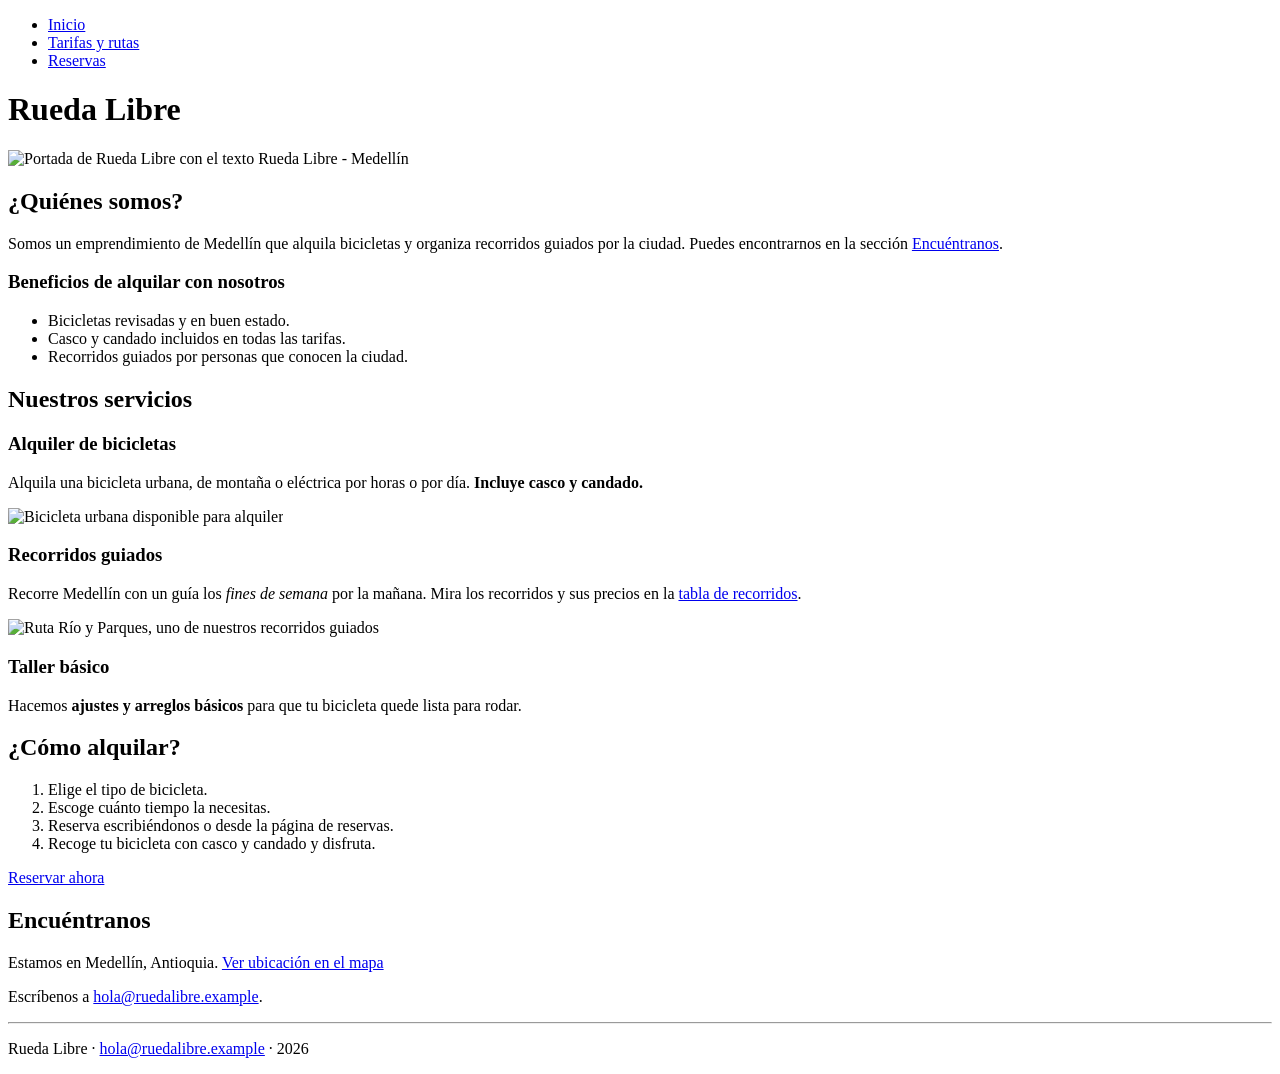
==== index.html @ d9e28b89 "Rueda Libre v0.1: index.html y bitácora" ====
<!DOCTYPE html>
<html lang="es">
  <head>
    <meta charset="UTF-8">
    <meta name="viewport" content="width=device-width, initial-scale=1.0">
    <meta name="description" content="Rueda Libre alquila bicicletas y organiza recorridos guiados por Medellín.">
    <title>Rueda Libre | Alquiler de bicicletas en Medellín</title>
  </head>
  <body>
    <ul>
      <li><a href="index.html">Inicio</a></li>
      <li><a href="paginas/tarifas.html">Tarifas y rutas</a></li>
      <li><a href="paginas/reservas.html">Reservas</a></li>
    </ul>

    <h1>Rueda Libre</h1>
    <img src="img/portada.svg" alt="Portada de Rueda Libre con el texto Rueda Libre - Medellín" width="600">

    <h2>¿Quiénes somos?</h2>
    <p>Somos un emprendimiento de Medellín que alquila bicicletas y organiza recorridos guiados por la ciudad. Puedes encontrarnos en la sección <a href="#encuentranos">Encuéntranos</a>.</p>

    <h3>Beneficios de alquilar con nosotros</h3>
    <ul>
      <li>Bicicletas revisadas y en buen estado.</li>
      <li>Casco y candado incluidos en todas las tarifas.</li>
      <li>Recorridos guiados por personas que conocen la ciudad.</li>
    </ul>

    <h2>Nuestros servicios</h2>

    <h3>Alquiler de bicicletas</h3>
    <p>Alquila una bicicleta urbana, de montaña o eléctrica por horas o por día. <strong>Incluye casco y candado.</strong></p>
    <img src="img/bicicleta.svg" alt="Bicicleta urbana disponible para alquiler" width="400">

    <h3>Recorridos guiados</h3>
    <p>Recorre Medellín con un guía los <em>fines de semana</em> por la mañana. Mira los recorridos y sus precios en la <a href="paginas/tarifas.html#recorridos">tabla de recorridos</a>.</p>
    <img src="img/ruta.svg" alt="Ruta Río y Parques, uno de nuestros recorridos guiados" width="400">

    <h3>Taller básico</h3>
    <p>Hacemos <strong>ajustes y arreglos básicos</strong> para que tu bicicleta quede lista para rodar.</p>

    <h2>¿Cómo alquilar?</h2>
    <ol>
      <li>Elige el tipo de bicicleta.</li>
      <li>Escoge cuánto tiempo la necesitas.</li>
      <li>Reserva escribiéndonos o desde la página de reservas.</li>
      <li>Recoge tu bicicleta con casco y candado y disfruta.</li>
    </ol>
    <p><a href="paginas/reservas.html">Reservar ahora</a></p>

    <h2 id="encuentranos">Encuéntranos</h2>
    <p>Estamos en Medellín, Antioquia. <a href="https://www.google.com/maps/place/Medell%C3%ADn,+Antioquia" target="_blank">Ver ubicación en el mapa</a></p>
    <p>Escríbenos a <a href="mailto:hola@ruedalibre.example">hola@ruedalibre.example</a>.</p>

    <hr>
    <p>Rueda Libre · <a href="mailto:hola@ruedalibre.example">hola@ruedalibre.example</a> · 2026</p>
  </body>
</html>
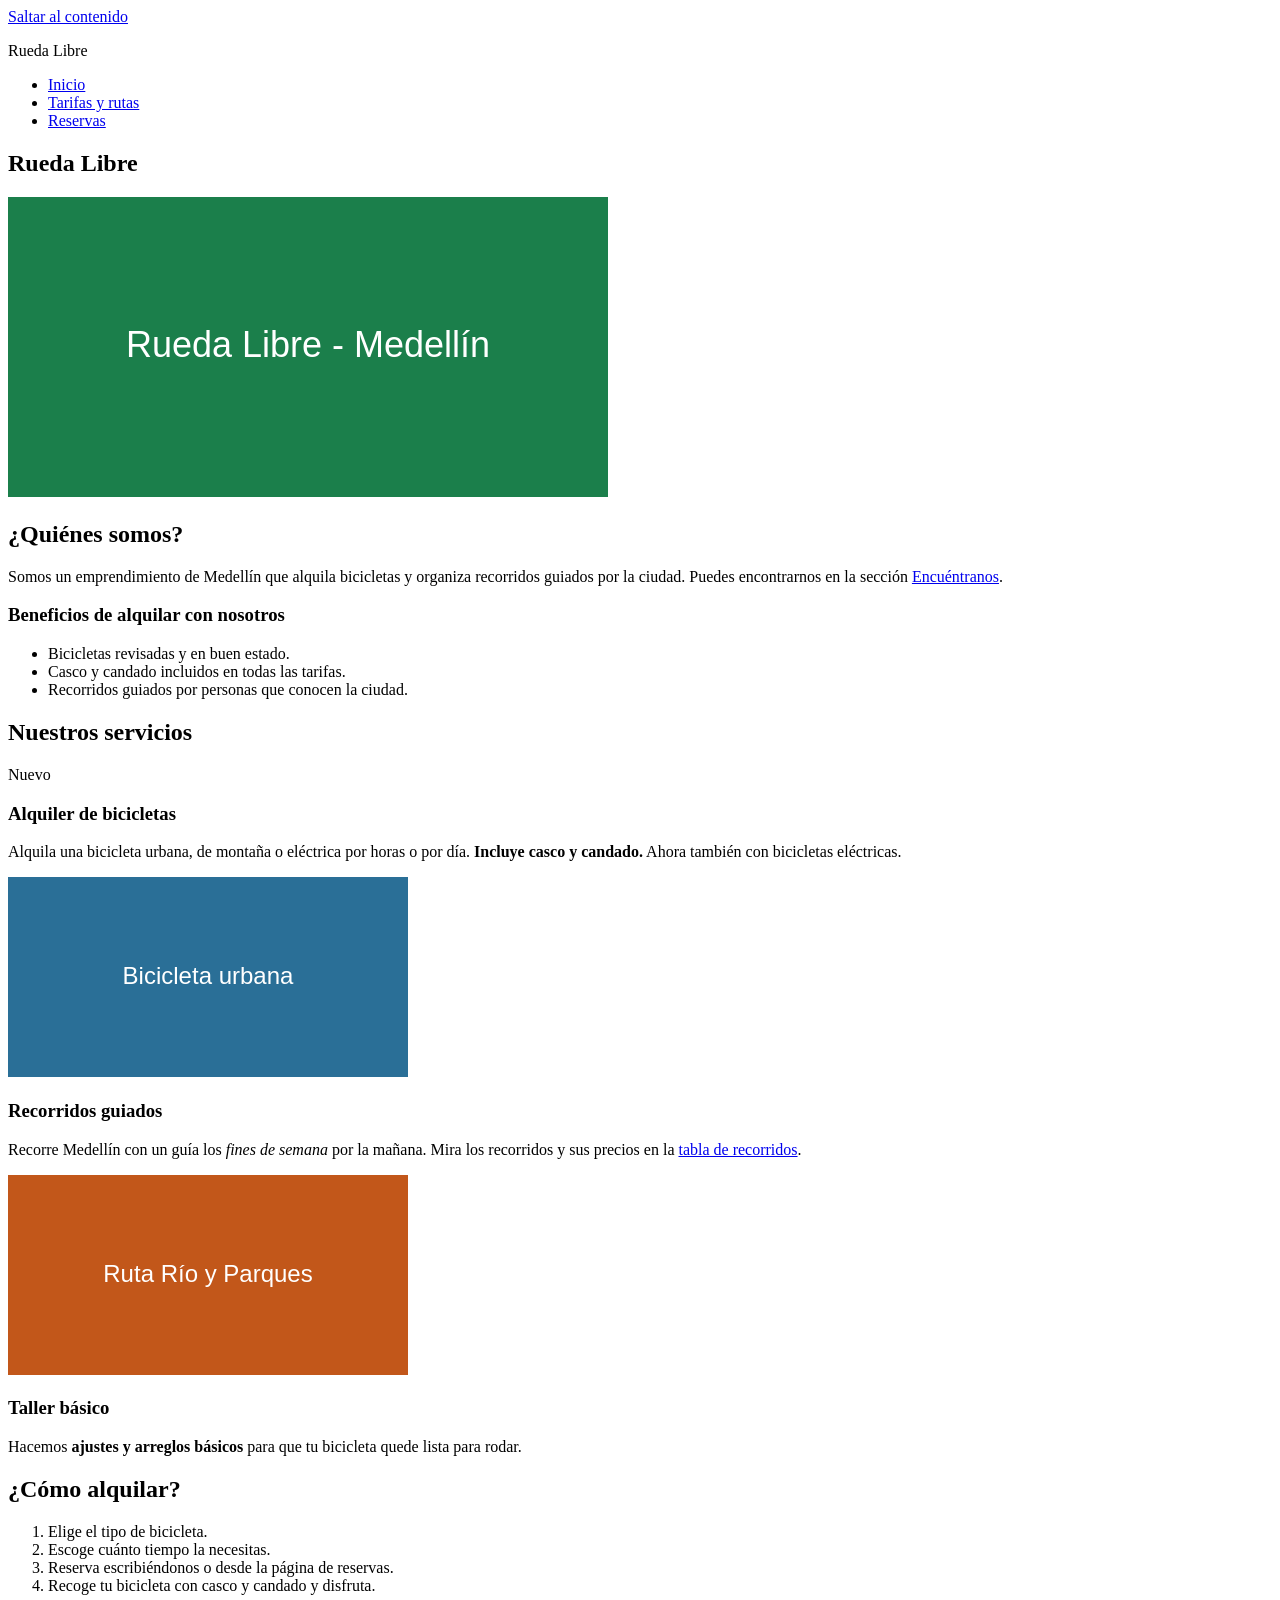
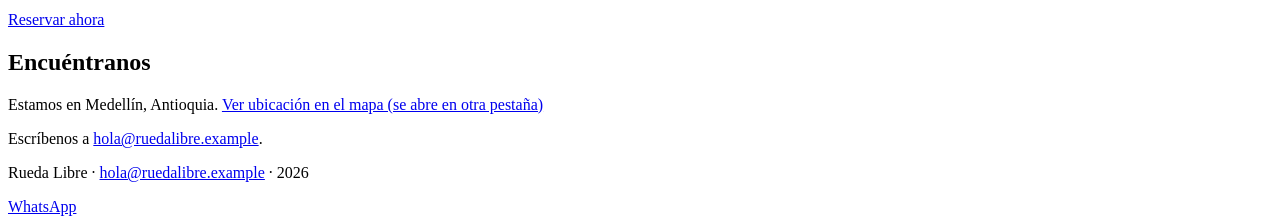
==== commit 8a69ce40: "Días 2 y 3: index semántico y bitácora de la semana" ====
--- a/index.html
+++ b/index.html
@@ -5,54 +5,84 @@
     <meta name="viewport" content="width=device-width, initial-scale=1.0">
     <meta name="description" content="Rueda Libre alquila bicicletas y organiza recorridos guiados por Medellín.">
     <title>Rueda Libre | Alquiler de bicicletas en Medellín</title>
+    <link rel="preconnect" href="https://fonts.googleapis.com">
+    <link rel="preconnect" href="https://fonts.gstatic.com" crossorigin>
+    <link rel="stylesheet" href="https://fonts.googleapis.com/css2?family=Montserrat:wght@700&family=Open+Sans:wght@400;600&display=swap">
+    <link rel="stylesheet" href="css/styles.css">
   </head>
   <body>
-    <ul>
-      <li><a href="index.html">Inicio</a></li>
-      <li><a href="paginas/tarifas.html">Tarifas y rutas</a></li>
-      <li><a href="paginas/reservas.html">Reservas</a></li>
-    </ul>
+    <a class="saltar" href="#contenido">Saltar al contenido</a>
+    <header>
+      <p class="marca">Rueda Libre</p>
+      <nav aria-label="Menú principal">
+        <ul id="menu">
+          <li><a href="index.html" class="activo" aria-current="page">Inicio</a></li>
+          <li><a href="paginas/tarifas.html">Tarifas y rutas</a></li>
+          <li><a href="paginas/reservas.html">Reservas</a></li>
+        </ul>
+      </nav>
+    </header>
 
-    <h1>Rueda Libre</h1>
-    <img src="img/portada.svg" alt="Portada de Rueda Libre con el texto Rueda Libre - Medellín" width="600">
+    <main id="contenido">
+      <section class="portada">
+        <h1>Rueda Libre</h1>
+        <img src="img/portada.svg" alt="Portada de Rueda Libre con el texto Rueda Libre - Medellín" width="600">
+      </section>
 
-    <h2>¿Quiénes somos?</h2>
-    <p>Somos un emprendimiento de Medellín que alquila bicicletas y organiza recorridos guiados por la ciudad. Puedes encontrarnos en la sección <a href="#encuentranos">Encuéntranos</a>.</p>
+      <section>
+        <h2>¿Quiénes somos?</h2>
+        <p>Somos un emprendimiento de Medellín que alquila bicicletas y organiza recorridos guiados por la ciudad. Puedes encontrarnos en la sección <a href="#encuentranos">Encuéntranos</a>.</p>
+        <h3>Beneficios de alquilar con nosotros</h3>
+        <ul>
+          <li>Bicicletas revisadas y en buen estado.</li>
+          <li>Casco y candado incluidos en todas las tarifas.</li>
+          <li>Recorridos guiados por personas que conocen la ciudad.</li>
+        </ul>
+      </section>
 
-    <h3>Beneficios de alquilar con nosotros</h3>
-    <ul>
-      <li>Bicicletas revisadas y en buen estado.</li>
-      <li>Casco y candado incluidos en todas las tarifas.</li>
-      <li>Recorridos guiados por personas que conocen la ciudad.</li>
-    </ul>
+      <section>
+        <h2>Nuestros servicios</h2>
 
-    <h2>Nuestros servicios</h2>
+        <article class="tarjeta">
+          <span class="etiqueta-nuevo">Nuevo</span>
+          <h3>Alquiler de bicicletas</h3>
+          <p>Alquila una bicicleta urbana, de montaña o eléctrica por horas o por día. <strong>Incluye casco y candado.</strong> Ahora también con bicicletas eléctricas.</p>
+          <img src="img/bicicleta.svg" alt="Bicicleta urbana disponible para alquiler" width="400">
+        </article>
 
-    <h3>Alquiler de bicicletas</h3>
-    <p>Alquila una bicicleta urbana, de montaña o eléctrica por horas o por día. <strong>Incluye casco y candado.</strong></p>
-    <img src="img/bicicleta.svg" alt="Bicicleta urbana disponible para alquiler" width="400">
+        <article class="tarjeta">
+          <h3>Recorridos guiados</h3>
+          <p>Recorre Medellín con un guía los <em>fines de semana</em> por la mañana. Mira los recorridos y sus precios en la <a href="paginas/tarifas.html#recorridos">tabla de recorridos</a>.</p>
+          <img src="img/ruta.svg" alt="Ruta Río y Parques, uno de nuestros recorridos guiados" width="400">
+        </article>
 
-    <h3>Recorridos guiados</h3>
-    <p>Recorre Medellín con un guía los <em>fines de semana</em> por la mañana. Mira los recorridos y sus precios en la <a href="paginas/tarifas.html#recorridos">tabla de recorridos</a>.</p>
-    <img src="img/ruta.svg" alt="Ruta Río y Parques, uno de nuestros recorridos guiados" width="400">
+        <article class="tarjeta">
+          <h3>Taller básico</h3>
+          <p>Hacemos <strong>ajustes y arreglos básicos</strong> para que tu bicicleta quede lista para rodar.</p>
+        </article>
+      </section>
 
-    <h3>Taller básico</h3>
-    <p>Hacemos <strong>ajustes y arreglos básicos</strong> para que tu bicicleta quede lista para rodar.</p>
+      <section>
+        <h2>¿Cómo alquilar?</h2>
+        <ol>
+          <li>Elige el tipo de bicicleta.</li>
+          <li>Escoge cuánto tiempo la necesitas.</li>
+          <li>Reserva escribiéndonos o desde la página de reservas.</li>
+          <li>Recoge tu bicicleta con casco y candado y disfruta.</li>
+        </ol>
+        <p><a class="boton" href="paginas/reservas.html">Reservar ahora</a></p>
+      </section>
 
-    <h2>¿Cómo alquilar?</h2>
-    <ol>
-      <li>Elige el tipo de bicicleta.</li>
-      <li>Escoge cuánto tiempo la necesitas.</li>
-      <li>Reserva escribiéndonos o desde la página de reservas.</li>
-      <li>Recoge tu bicicleta con casco y candado y disfruta.</li>
-    </ol>
-    <p><a href="paginas/reservas.html">Reservar ahora</a></p>
+      <section id="encuentranos">
+        <h2>Encuéntranos</h2>
+        <p>Estamos en Medellín, Antioquia. <a href="https://www.google.com/maps/place/Medell%C3%ADn,+Antioquia" target="_blank" rel="noopener">Ver ubicación en el mapa (se abre en otra pestaña)</a></p>
+        <p>Escríbenos a <a href="mailto:hola@ruedalibre.example">hola@ruedalibre.example</a>.</p>
+      </section>
+    </main>
 
-    <h2 id="encuentranos">Encuéntranos</h2>
-    <p>Estamos en Medellín, Antioquia. <a href="https://www.google.com/maps/place/Medell%C3%ADn,+Antioquia" target="_blank">Ver ubicación en el mapa</a></p>
-    <p>Escríbenos a <a href="mailto:hola@ruedalibre.example">hola@ruedalibre.example</a>.</p>
-
-    <hr>
-    <p>Rueda Libre · <a href="mailto:hola@ruedalibre.example">hola@ruedalibre.example</a> · 2026</p>
+    <footer>
+      <p>Rueda Libre · <a href="mailto:hola@ruedalibre.example">hola@ruedalibre.example</a> · 2026</p>
+    </footer>
+    <a class="whatsapp" href="https://wa.me/573000000000" target="_blank" rel="noopener">WhatsApp</a>
   </body>
 </html>
